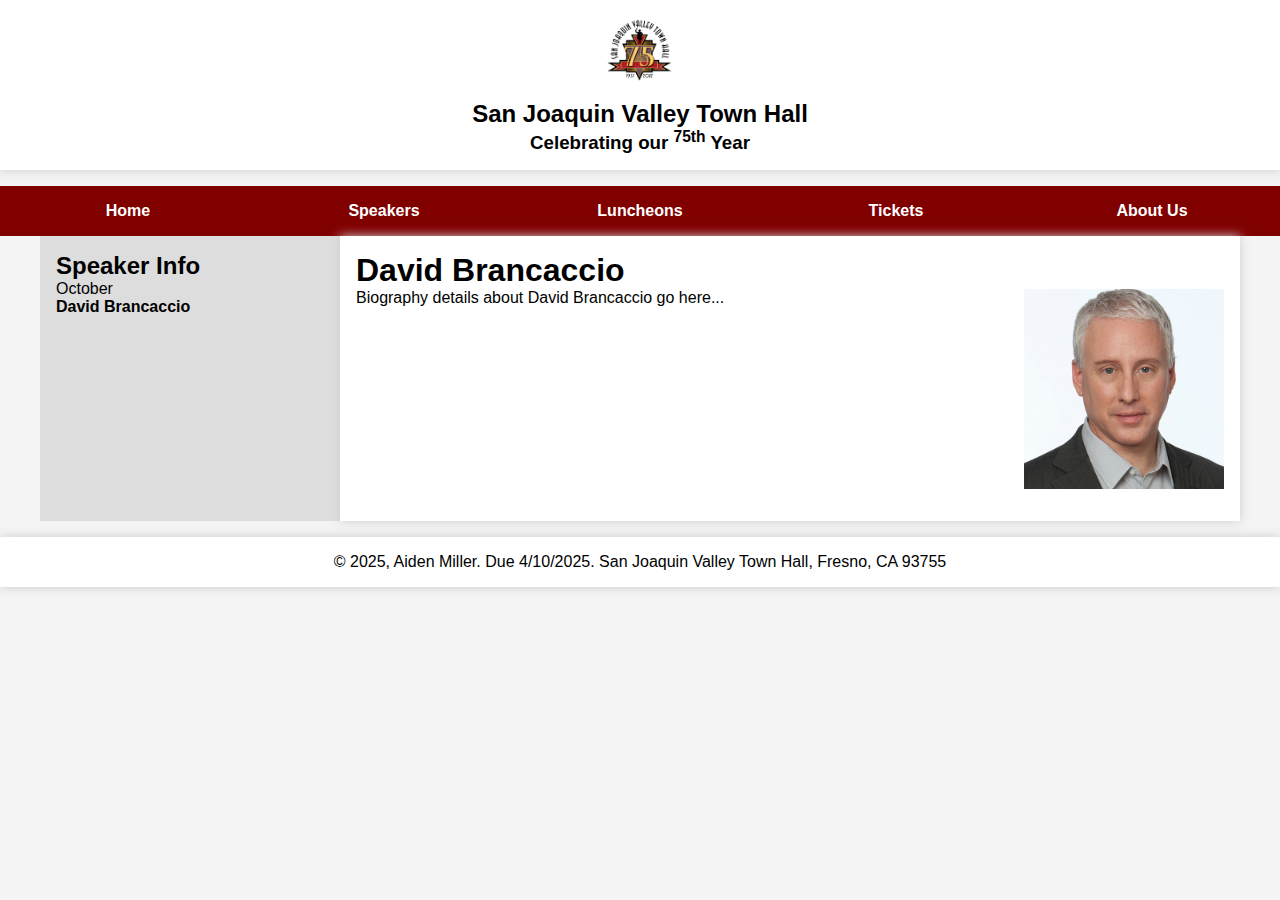
==== brancaccio.html @ 4a479aa6 "Create brancaccio.html" ====
<!DOCTYPE html>
<html lang="en">
<head>
  <meta charset="UTF-8" />
  <title>David Brancaccio</title>
  <link rel="stylesheet" href="main.css" />
</head>
<body>

  <header>
    <img 
      src="town_hall_logo-2266765493.png"
      alt="Town Hall Logo"
      height="80"
    >
    <h2>San Joaquin Valley Town Hall</h2>
    <h3>Celebrating our <sup>75th</sup> Year</h3>
  </header>

  <!-- Nav menu (same as index) -->
  <nav id="nav_menu">
    <ul>
      <li><a href="index.html">Home</a></li>
      <li><a href="speakers.html">Speakers</a></li>
      <li><a href="luncheons.html">Luncheons</a></li>
      <li><a href="tickets.html">Tickets</a></li>
      <li>
        <a href="#">About Us</a>
        <ul>
          <li><a href="#">Our History</a></li>
          <li><a href="#">Board of Directors</a></li>
          <li><a href="#">Past Speakers</a></li>
          <li><a href="#">Contact Information</a></li>
        </ul>
      </li>
    </ul>
  </nav>

  <div class="container">
    <aside>
      <h2>Speaker Info</h2>
      <p>October<br><strong>David Brancaccio</strong></p>
    </aside>

    <main>
      <h1>David Brancaccio</h1>
      <img 
        src="Brancaccio_David_AIF2018_0-30255154.jpg"
        alt="David Brancaccio"
        width="200"
        class="float-right"
      >
      <p>
        Biography details about David Brancaccio go here...
      </p>
    </main>
  </div>

  <footer>
    <p>
      &copy; 2025, Aiden Miller. Due 4/10/2025.
      San Joaquin Valley Town Hall, Fresno, CA 93755
    </p>
  </footer>

</body>
</html>
---- main.css ----
/* main.css */

/* Basic reset and body defaults */
* {
  margin: 0;
  padding: 0;
  box-sizing: border-box;
}
body {
  font-family: Arial, sans-serif;
  background-color: #f4f4f4;
}

/* Header */
header {
  text-align: center;
  background: #fff;
  padding: 1rem;
  box-shadow: 0 0 10px #ccc;
  margin-bottom: 1rem;
}

/* Container for aside + main */
.container {
  display: flex;
  max-width: 1200px;
  margin: 0 auto;
}

/* Aside column */
aside {
  width: 25%;
  background-color: #ddd;
  padding: 1rem;
}

/* Main content column */
main {
  width: 75%;
  background-color: #fff;
  padding: 1rem;
  box-shadow: 0 0 10px #ccc;
}

/* Footer */
footer {
  text-align: center;
  background: #fff;
  padding: 1rem;
  margin-top: 1rem;
  box-shadow: 0 0 10px #ccc;
}

/* ===== NAV MENU ===== */

#nav_menu ul {
  list-style: none;      /* remove default bullets */
  background-color: #800000;  /* dark red background */
}

#nav_menu ul li {
  float: left;           /* horizontal layout for top-level items */
  width: 20%;            /* 5 items => 1/5 each */
  text-align: center;
  position: relative;    /* needed for submenu absolute pos */
}

#nav_menu ul li a {
  display: block;
  padding: 1em;
  color: #fff;
  text-decoration: none;
  font-weight: bold;
}

/* Hover effect on top-level links */
#nav_menu ul li a:hover {
  background-color: #a00000;
}

/* “current” page styling */
#nav_menu a.current {
  background-color: #ffcc00;
  color: #800000;
}

/* Submenu: hidden by default */
#nav_menu ul ul {
  display: none;
  position: absolute;
  top: 100%;
  left: 0;
  width: 100%;
  background-color: #800000;
}

/* Submenu items stack vertically */
#nav_menu ul ul li {
  float: none;
  width: 100%;
}

/* Submenu links */
#nav_menu ul ul li a {
  padding: 0.8em;
  border-top: 1px solid #fff;
}

/* Show submenu on hover */
#nav_menu li:hover ul {
  display: block;
}

/* Clear floats in nav after the list */
#nav_menu ul::after {
  content: "";
  display: table;
  clear: both;
}

/* Circle bullets for the bottom list on index.html */
.circle-bullets {
  list-style-type: circle;
  margin: 1rem 2rem;
}

/* Float-right helper (used in Sampson page below) */
.float-right {
  float: right;
  margin: 0 0 1rem 1rem;
}
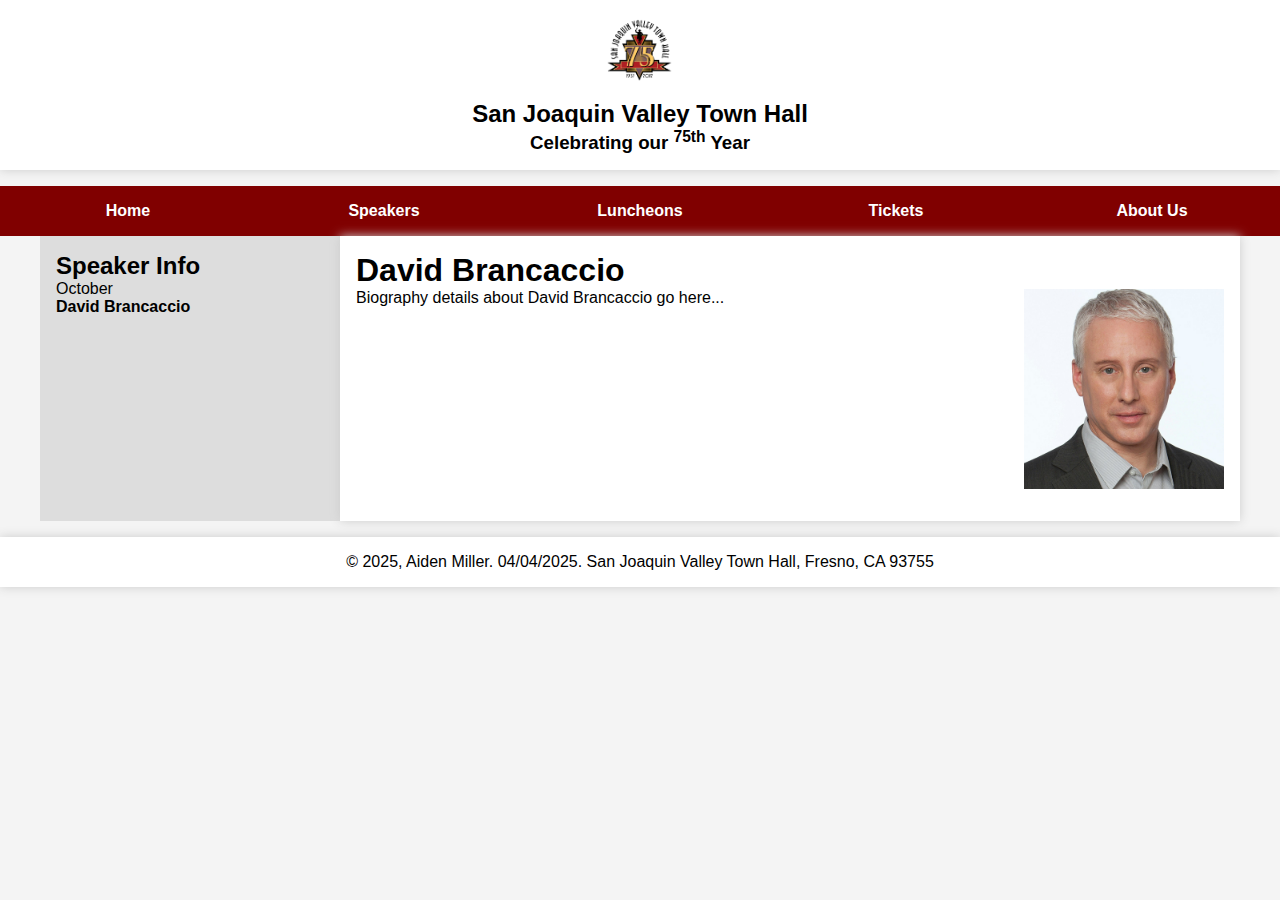
==== commit 80a50eaa: "Update brancaccio.html" ====
--- a/brancaccio.html
+++ b/brancaccio.html
@@ -58,7 +58,7 @@
 
   <footer>
     <p>
-      &copy; 2025, Aiden Miller. Due 4/10/2025.
+      &copy; 2025, Aiden Miller. 04/04/2025.
       San Joaquin Valley Town Hall, Fresno, CA 93755
     </p>
   </footer>
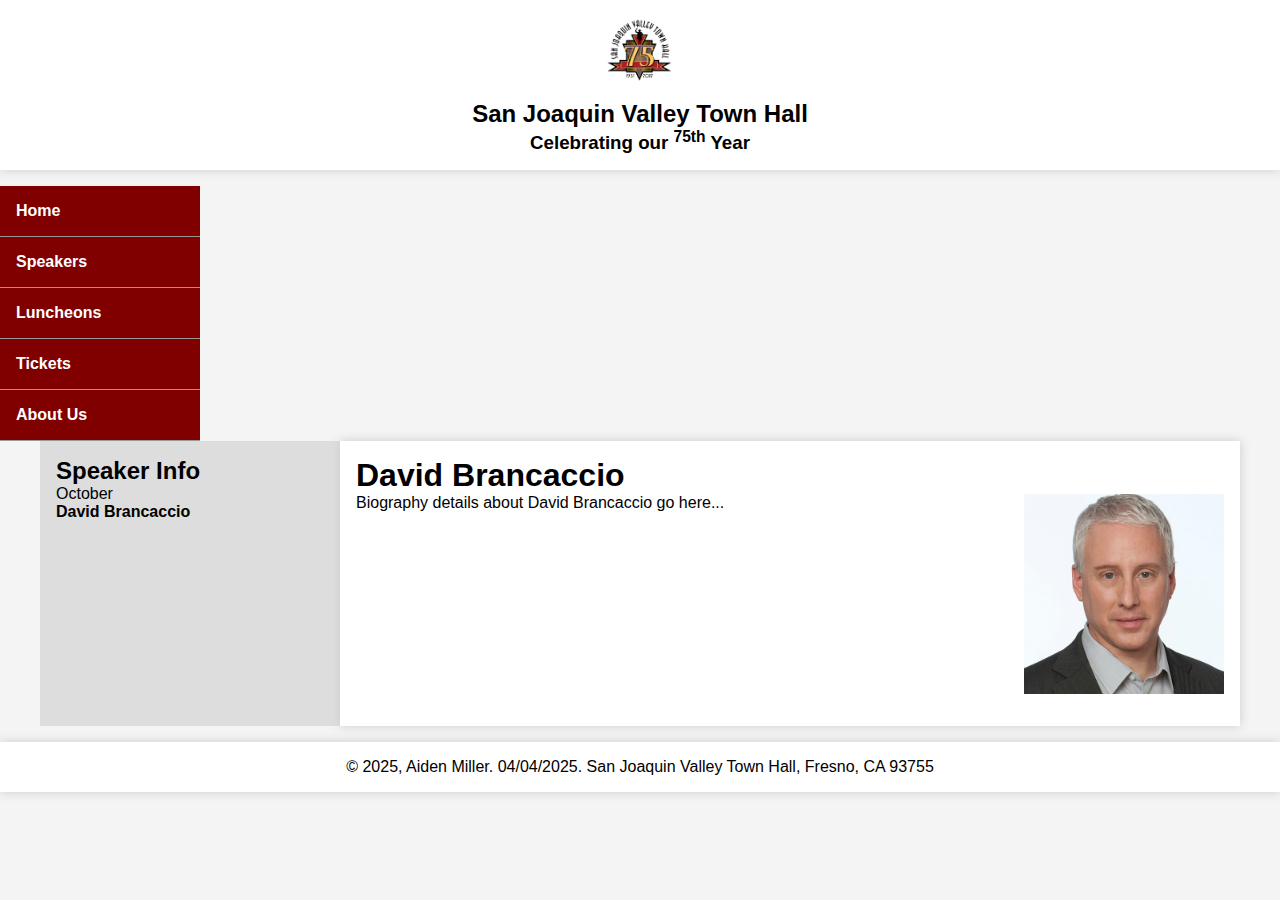
==== commit fb7788b7: "Update brancaccio.html" ====
--- a/brancaccio.html
+++ b/brancaccio.html
@@ -1,9 +1,9 @@
 <!DOCTYPE html>
 <html lang="en">
 <head>
-  <meta charset="UTF-8" />
+  <meta charset="UTF-8">
   <title>David Brancaccio</title>
-  <link rel="stylesheet" href="main.css" />
+  <link rel="stylesheet" href="main.css">
 </head>
 <body>
 
@@ -17,7 +17,6 @@
     <h3>Celebrating our <sup>75th</sup> Year</h3>
   </header>
 
-  <!-- Nav menu (same as index) -->
   <nav id="nav_menu">
     <ul>
       <li><a href="index.html">Home</a></li>
@@ -30,7 +29,7 @@
           <li><a href="#">Our History</a></li>
           <li><a href="#">Board of Directors</a></li>
           <li><a href="#">Past Speakers</a></li>
-          <li><a href="#">Contact Information</a></li>
+          <li><a href="#">Contact Info</a></li>
         </ul>
       </li>
     </ul>
--- a/main.css
+++ b/main.css
@@ -1,6 +1,6 @@
 /* main.css */
 
-/* Basic reset and body defaults */
+/* Basic reset + body defaults */
 * {
   margin: 0;
   padding: 0;
@@ -32,6 +32,7 @@
   width: 25%;
   background-color: #ddd;
   padding: 1rem;
+  box-sizing: border-box;
 }
 
 /* Main content column */
@@ -51,71 +52,67 @@
   box-shadow: 0 0 10px #ccc;
 }
 
-/* ===== NAV MENU ===== */
+/* ===== VERTICAL NAV MENU ===== */
 
 #nav_menu ul {
-  list-style: none;      /* remove default bullets */
-  background-color: #800000;  /* dark red background */
+  list-style: none;          /* no default bullets */
+  background-color: #800000; /* dark red */
+  width: 200px;              /* fixed width for vertical menu */
+  margin: 0;
+  padding: 0;
+  position: relative;
 }
 
+/* Each main menu item stacks vertically */
 #nav_menu ul li {
-  float: left;           /* horizontal layout for top-level items */
-  width: 20%;            /* 5 items => 1/5 each */
-  text-align: center;
-  position: relative;    /* needed for submenu absolute pos */
+  position: relative;  /* needed for the submenu's absolute positioning */
 }
 
+/* Links fill the full width */
 #nav_menu ul li a {
   display: block;
   padding: 1em;
   color: #fff;
   text-decoration: none;
   font-weight: bold;
+  border-bottom: 1px solid #999; /* optional divider line */
 }
 
-/* Hover effect on top-level links */
+/* Hover effect for top-level items */
 #nav_menu ul li a:hover {
   background-color: #a00000;
 }
 
-/* “current” page styling */
+/* Current page highlight */
 #nav_menu a.current {
   background-color: #ffcc00;
   color: #800000;
 }
 
-/* Submenu: hidden by default */
+/* Submenu hidden by default */
 #nav_menu ul ul {
   display: none;
   position: absolute;
-  top: 100%;
-  left: 0;
-  width: 100%;
+  top: 0;
+  left: 200px; /* fly out to the right edge of the main menu */
+  width: 150px;
   background-color: #800000;
 }
 
-/* Submenu items stack vertically */
+/* Submenu items also stack vertically */
 #nav_menu ul ul li {
-  float: none;
   width: 100%;
 }
 
-/* Submenu links */
+/* Submenu hover styling */
 #nav_menu ul ul li a {
   padding: 0.8em;
-  border-top: 1px solid #fff;
+  border-bottom: 1px solid #999;
 }
 
-/* Show submenu on hover */
+/* Show submenu on hover over the parent <li> */
 #nav_menu li:hover ul {
   display: block;
-}
-
-/* Clear floats in nav after the list */
-#nav_menu ul::after {
-  content: "";
-  display: table;
-  clear: both;
 }
 
 /* Circle bullets for the bottom list on index.html */
@@ -124,7 +121,7 @@
   margin: 1rem 2rem;
 }
 
-/* Float-right helper (used in Sampson page below) */
+/* Float-right helper (for images in speaker pages) */
 .float-right {
   float: right;
   margin: 0 0 1rem 1rem;
